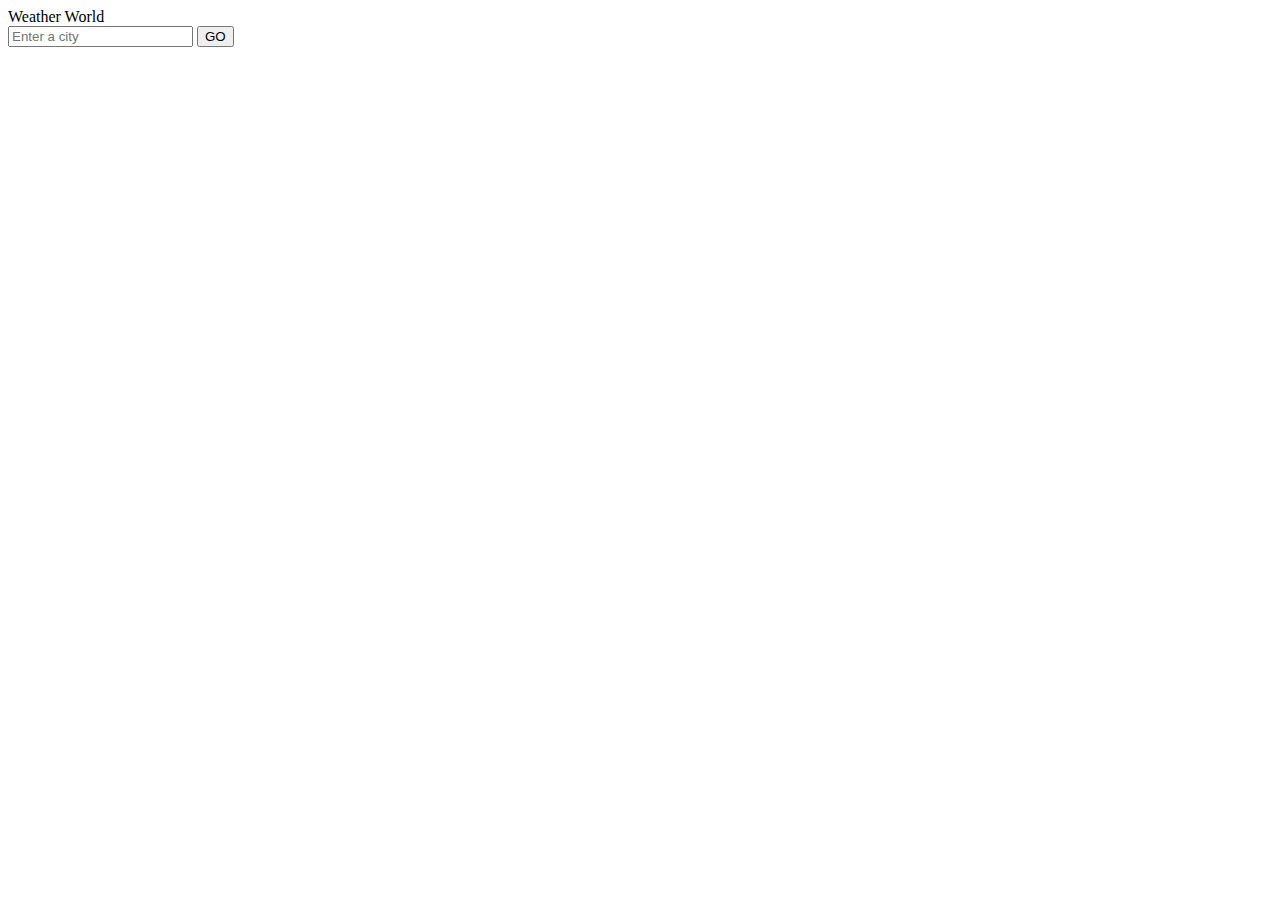
==== weather/index.html @ 8ea43a9b "weather super basic" ====
<!DOCTYPE html>
<html>
	<head>
		<meta charset="utf-8"/>
		<meta name="viewport" content="width=device-width">
		<title>Weather World</title>
		<link rel="stylesheet" type="text/css" href="style.css"/>
	</head>
	<body>
		<div class="top">
			<div id="mainTitle">Weather World</div>
			<div class='searchContainer'>
				<input id="query" type="text" placeholder='Enter a city'></input>
				<button id="search">GO</button>
			</div>
		</div>
		<div class="main">
			<div id="weatherResults"></div>
		</div>
		<script src="http://code.jquery.com/jquery-2.0.3.min.js"></script>
		<!--<script src="script_alt.js"></script>-->
		<script src="index.js"></script>
	</body>
</html>
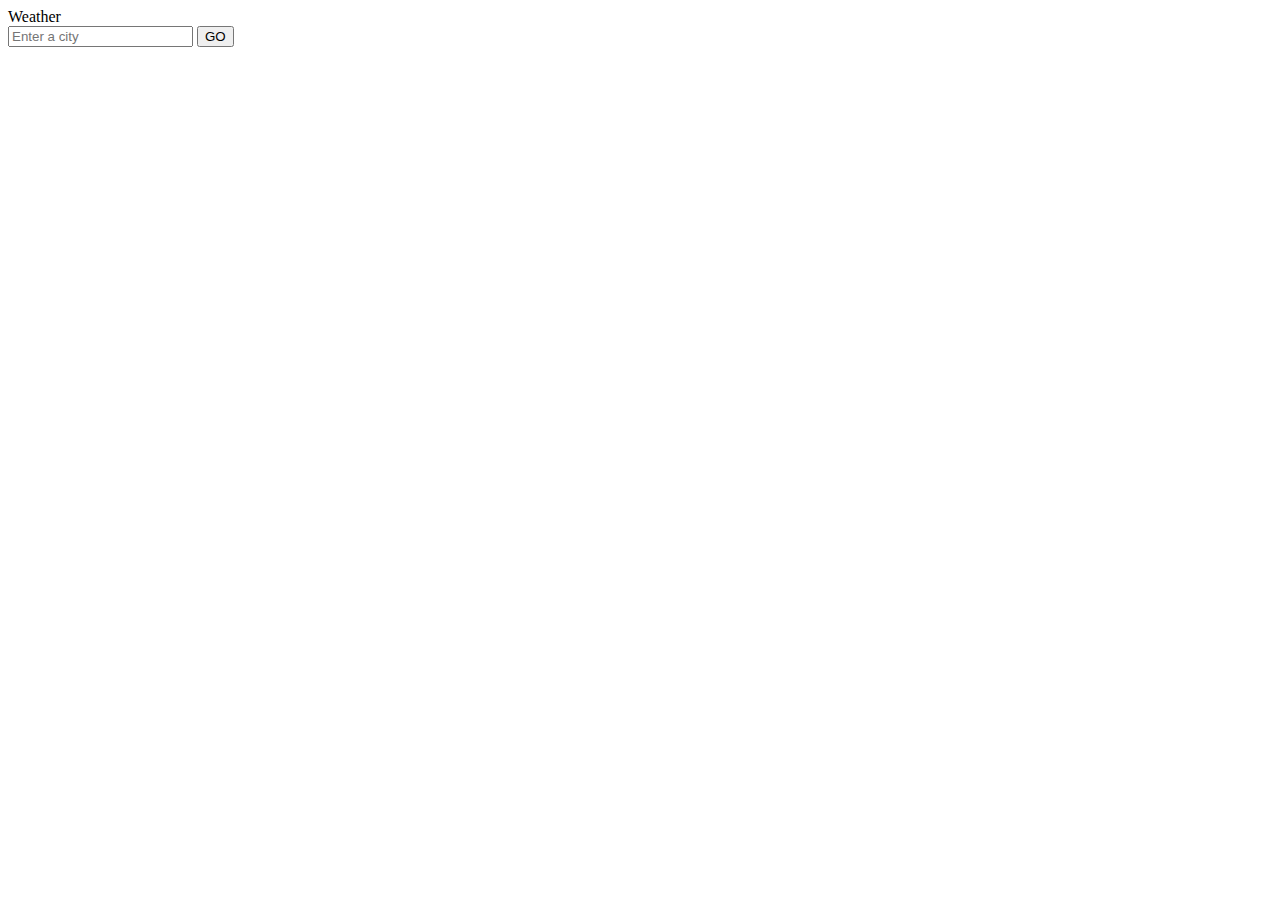
==== commit 374c9014: "minor weather adjustments" ====
--- a/weather/index.html
+++ b/weather/index.html
@@ -3,12 +3,12 @@
 	<head>
 		<meta charset="utf-8"/>
 		<meta name="viewport" content="width=device-width">
-		<title>Weather World</title>
+		<title>Weather</title>
 		<link rel="stylesheet" type="text/css" href="style.css"/>
 	</head>
 	<body>
 		<div class="top">
-			<div id="mainTitle">Weather World</div>
+			<div id="mainTitle">Weather</div>
 			<div class='searchContainer'>
 				<input id="query" type="text" placeholder='Enter a city'></input>
 				<button id="search">GO</button>
@@ -19,6 +19,6 @@
 		</div>
 		<script src="http://code.jquery.com/jquery-2.0.3.min.js"></script>
 		<!--<script src="script_alt.js"></script>-->
-		<script src="index.js"></script>
+		<script src="script.js"></script>
 	</body>
-</html>+</html> 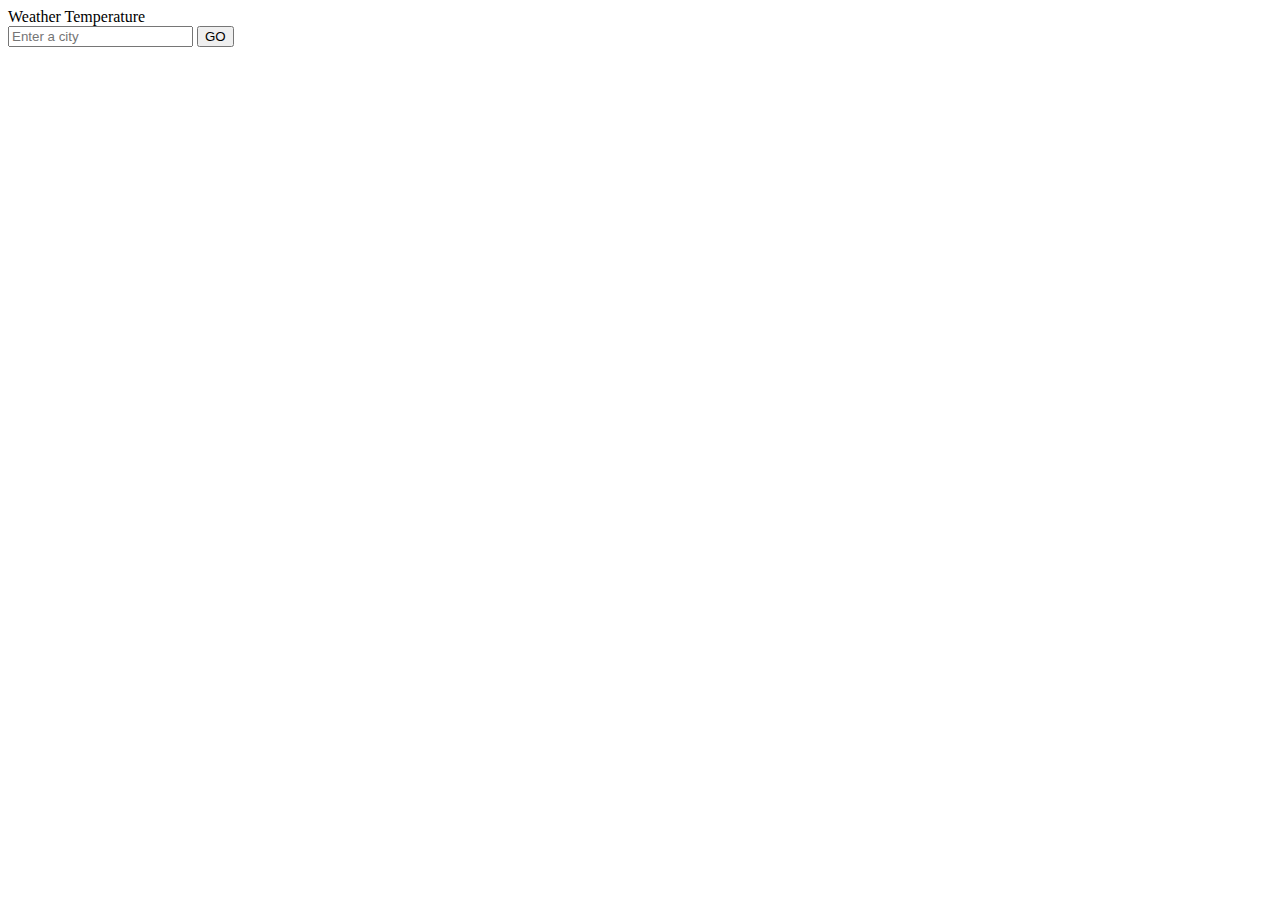
==== commit bf04579e: "added weather icon to assets folder" ====
--- a/weather/index.html
+++ b/weather/index.html
@@ -8,7 +8,7 @@
 	</head>
 	<body>
 		<div class="top">
-			<div id="mainTitle">Weather</div>
+			<div id="mainTitle">Weather Temperature</div>
 			<div class='searchContainer'>
 				<input id="query" type="text" placeholder='Enter a city'></input>
 				<button id="search">GO</button>
@@ -19,6 +19,6 @@
 		</div>
 		<script src="http://code.jquery.com/jquery-2.0.3.min.js"></script>
 		<!--<script src="script_alt.js"></script>-->
-		<script src="script.js"></script>
+		<script src="script1.js"></script>
 	</body>
 </html> 